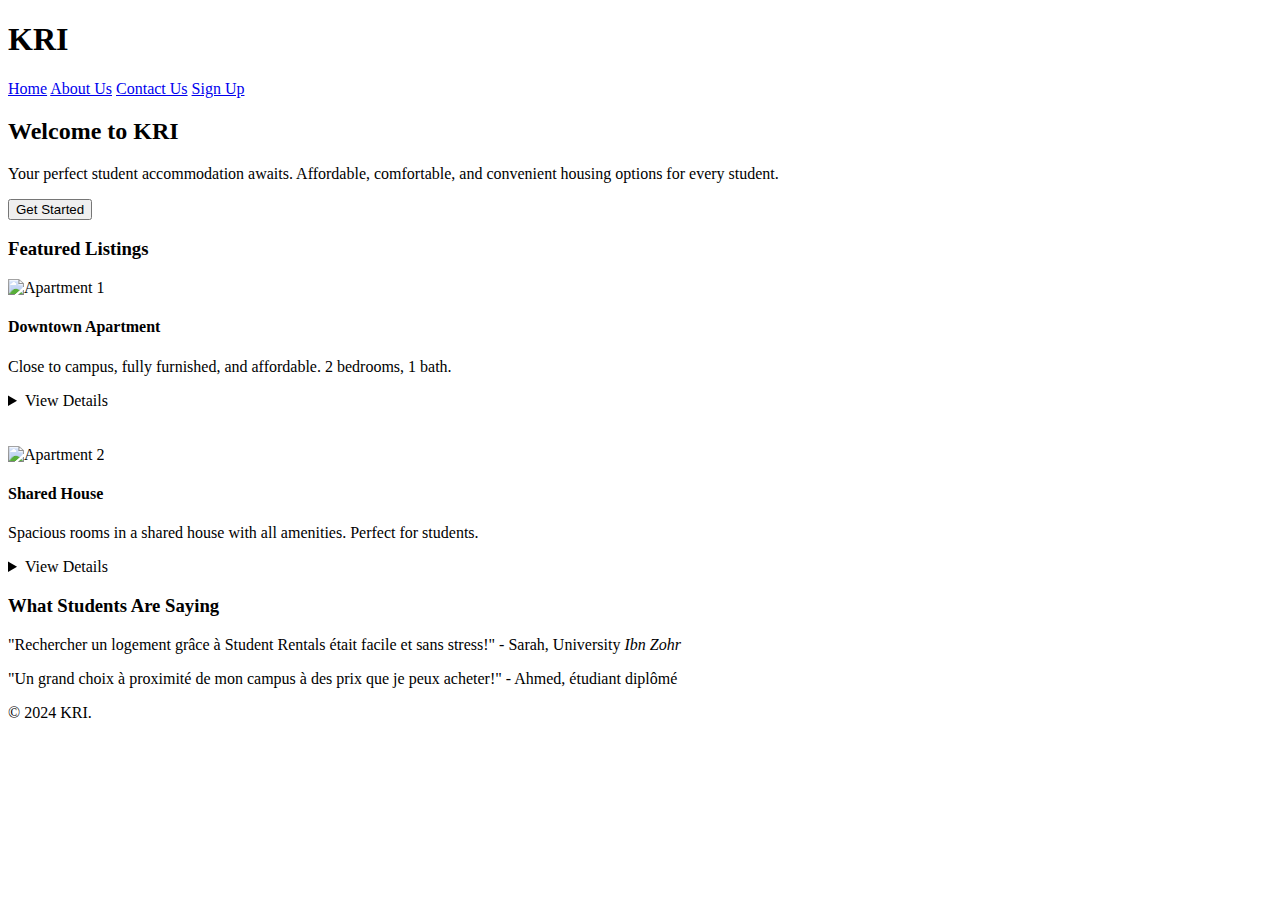
==== text/index.html @ ab11454b "Adding html pages to github" ====
<!DOCTYPE html>
<html lang="en">
<head>
    <meta charset="UTF-8">
    <meta name="viewport" content="width=device-width, initial-scale=1.0">
    <title>kRI </title>

</head>
<body>
<header>
    <h1>KRI</h1>
    <nav>
        <a href="index.html">Home</a>
        <a href="aboutus.html">About Us</a>
        <a href="contact.html">Contact Us</a>
        <a href="signup.html">Sign Up</a>
    </nav>
</header>
<main>
    <section id="hero">
        <h2>Welcome to KRI</h2>
        <p>Your perfect student accommodation awaits. Affordable, comfortable, and convenient housing options for every student.</p>
        <button onclick="location.href='signup.html'">Get Started</button>
    </section>
    <section id="listings">
        <h3>Featured Listings</h3>
        <div class="listing">
            <img src="https://st3.depositphotos.com/1009647/16906/i/450/depositphotos_169065136-stock-photo-modern-apartment-interior.jpg" width="500" height="300" alt="Apartment 1">
            <h4>Downtown Apartment</h4>
            <p>Close to campus, fully furnished, and affordable. 2 bedrooms, 1 bath.</p>
            <details>
                <summary>View Details</summary>
                <p><h2>Modern, Central Location</h2>
                <p>A fully-furnished, modern apartment located in the heart of downtown, perfect for students looking for comfort and convenience.</p>
                <ul>
                    <li><strong>Location:</strong> Downtown, 10-minute walk to university</li>
                    <li><strong>Rooms:</strong> 1 bedroom, 1 living room, and a study area</li>
                    <li><strong>Bathrooms:</strong> 1 full bathroom</li>
                    <li><strong>Floor:</strong> 3rd floor with elevator access</li>
                    <li><strong>Facilities:</strong> Modern kitchen, Wi-Fi, washing machine, air conditioning</li>
                    <li><strong>Additional Amenities:</strong> Nearby cafes, grocery stores, public transportation access</li>
                    <li><strong>Monthly Rent:</strong> 950 dh</li>
                </ul></p>
            </details>

        </div>
        <br><br>
        <div class="listing">
            <img src="https://prod-saint-gobain-fr.content.saint-gobain.io/sites/saint-gobain.fr/files/2020-10/moderniser-appartement-la-maison-saint-gobain.jpg" width="500" height="300" alt="Apartment 2">
            <h4>Shared House</h4>
            <p>Spacious rooms in a shared house with all amenities. Perfect for students.</p>
            <details>
                <summary>View Details</summary>
                <h2>Community Living in a Spacious House</h2>
                <p>This shared house offers a cozy, community-driven atmosphere ideal for students who enjoy a social environment.</p>
                <ul>
                    <li><strong>Location:</strong> Quiet neighborhood, 10 minutes by bus to university</li>
                    <li><strong>Rooms:</strong> 4 private bedrooms, 1 large shared living room</li>
                    <li><strong>Bathrooms:</strong> 2 shared bathrooms</li>
                    <li><strong>Floor:</strong> full house </li>
                    <li><strong>Facilities:</strong> Full kitchen, garden, laundry room, free parking</li>
                    <li><strong>Additional Amenities:</strong> Proximity to local parks, shops, and cafes</li>
                    <li><strong>Monthly Rent:</strong> 600 dh per room</li>
                </ul>
            </details>        </div>
    </section>
    <section id="testimonials">
        <h3>What Students Are Saying</h3>
        <p>"Rechercher un logement grâce à Student Rentals était facile et sans stress!" - Sarah, University <i>Ibn Zohr </i></p>
        <p>"Un grand choix à proximité de mon campus à des prix que je peux acheter!" - Ahmed, étudiant diplômé</p>
    </section>
</main>
<footer>
    <p>&copy; 2024 KRI. </p>
</footer>
</body>
</html>
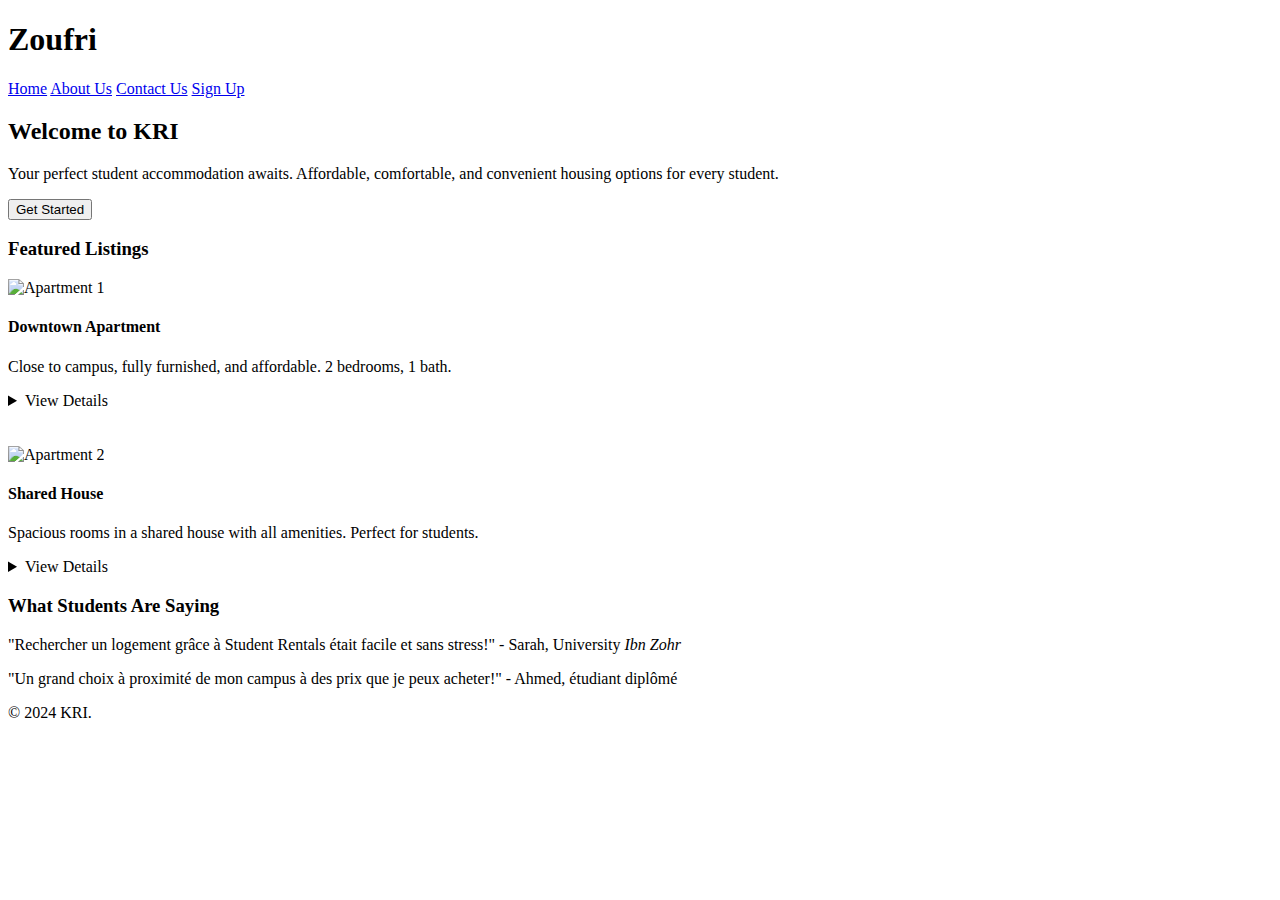
==== commit 383a8c21: "Some changes" ====
--- a/text/index.html
+++ b/text/index.html
@@ -8,7 +8,7 @@
 </head>
 <body>
 <header>
-    <h1>KRI</h1>
+    <h1>Zoufri</h1>
     <nav>
         <a href="index.html">Home</a>
         <a href="aboutus.html">About Us</a>
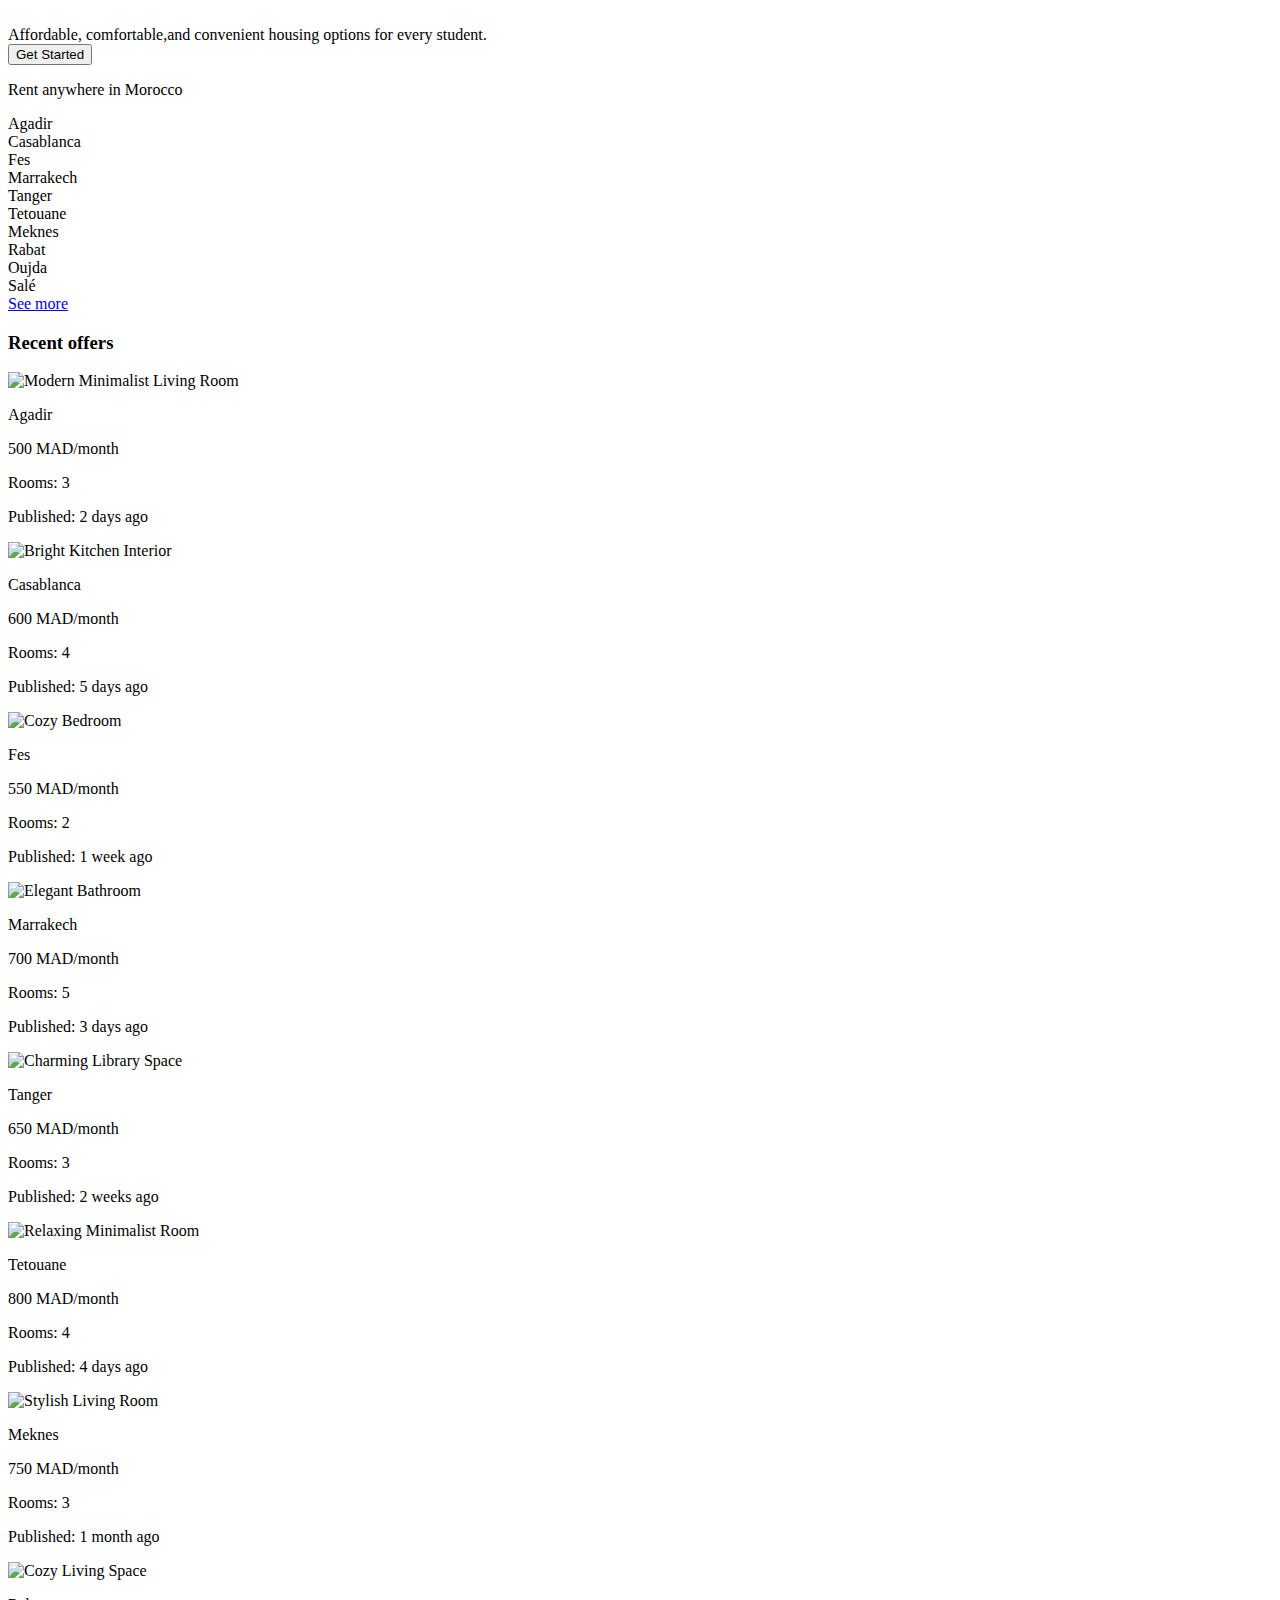
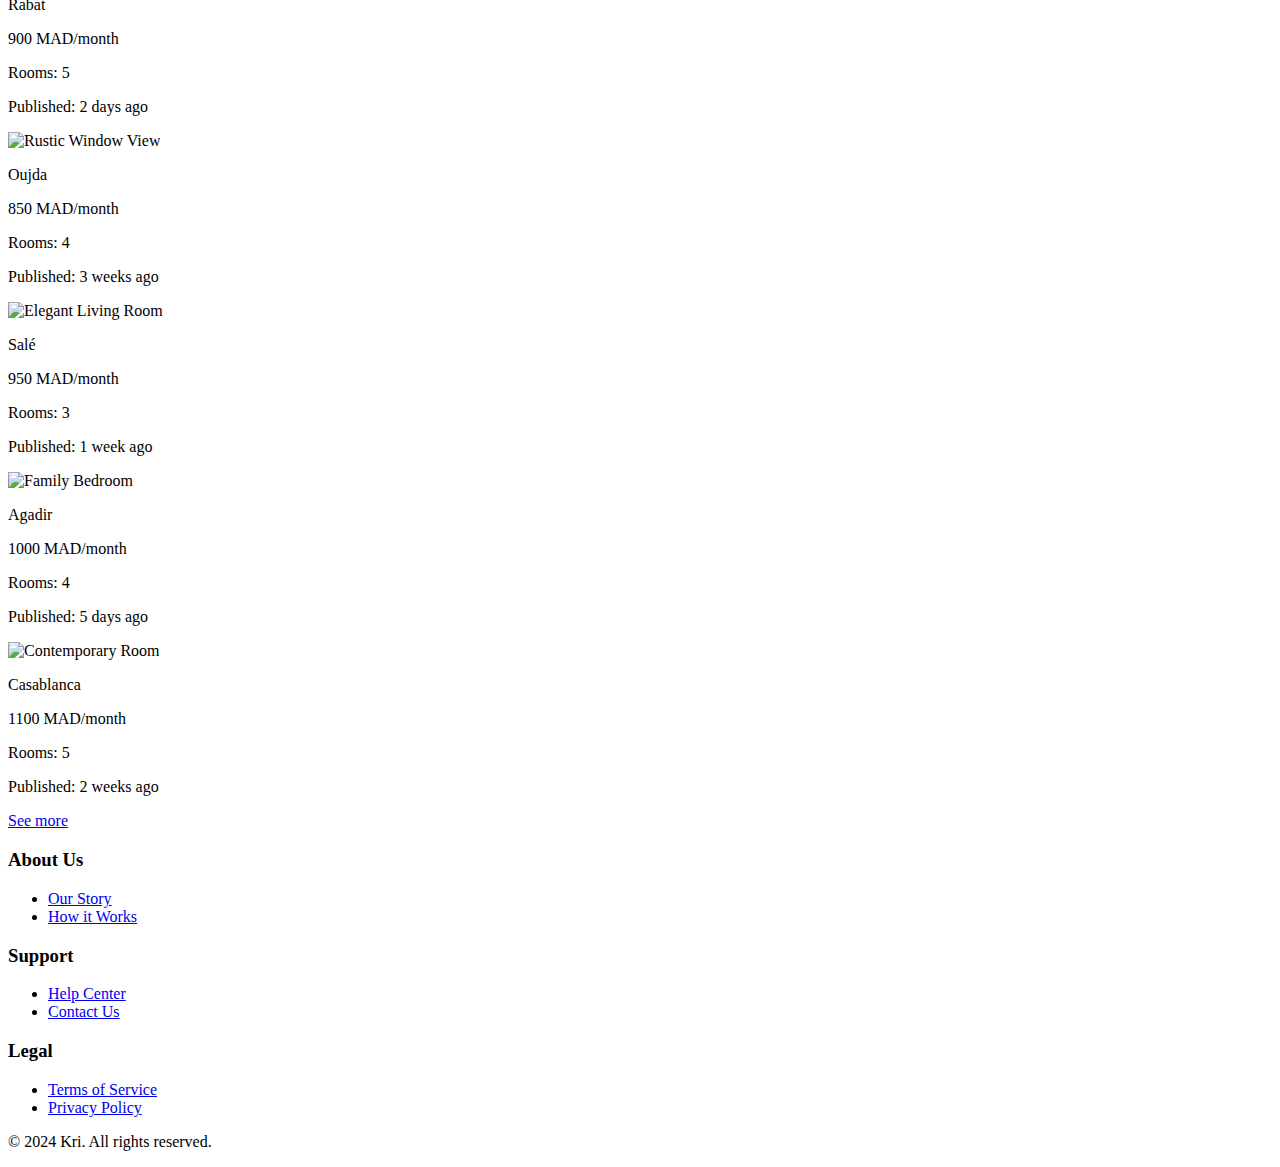
==== commit 5f14c587: "The home page" ====
--- a/text/index.html
+++ b/text/index.html
@@ -1,77 +1,182 @@
 <!DOCTYPE html>
 <html lang="en">
-<head>
-    <meta charset="UTF-8">
-    <meta name="viewport" content="width=device-width, initial-scale=1.0">
-    <title>kRI </title>
+  <head>
+    <meta charset="UTF-8" />
+    <meta name="viewport" content="width=device-width, initial-scale=1.0" />
+    <link rel="stylesheet" href="../style/home.css">
+    <title>kRI</title>
+  </head>
+  <body>
+    <!-- <header>
+      <div class="header">
+        <div class="logo">ZouKri</div>
 
-</head>
-<body>
-<header>
-    <h1>Zoufri</h1>
-    <nav>
-        <a href="index.html">Home</a>
-        <a href="aboutus.html">About Us</a>
-        <a href="contact.html">Contact Us</a>
-        <a href="signup.html">Sign Up</a>
-    </nav>
-</header>
-<main>
-    <section id="hero">
-        <h2>Welcome to KRI</h2>
-        <p>Your perfect student accommodation awaits. Affordable, comfortable, and convenient housing options for every student.</p>
-        <button onclick="location.href='signup.html'">Get Started</button>
-    </section>
-    <section id="listings">
-        <h3>Featured Listings</h3>
-        <div class="listing">
-            <img src="https://st3.depositphotos.com/1009647/16906/i/450/depositphotos_169065136-stock-photo-modern-apartment-interior.jpg" width="500" height="300" alt="Apartment 1">
-            <h4>Downtown Apartment</h4>
-            <p>Close to campus, fully furnished, and affordable. 2 bedrooms, 1 bath.</p>
-            <details>
-                <summary>View Details</summary>
-                <p><h2>Modern, Central Location</h2>
-                <p>A fully-furnished, modern apartment located in the heart of downtown, perfect for students looking for comfort and convenience.</p>
-                <ul>
-                    <li><strong>Location:</strong> Downtown, 10-minute walk to university</li>
-                    <li><strong>Rooms:</strong> 1 bedroom, 1 living room, and a study area</li>
-                    <li><strong>Bathrooms:</strong> 1 full bathroom</li>
-                    <li><strong>Floor:</strong> 3rd floor with elevator access</li>
-                    <li><strong>Facilities:</strong> Modern kitchen, Wi-Fi, washing machine, air conditioning</li>
-                    <li><strong>Additional Amenities:</strong> Nearby cafes, grocery stores, public transportation access</li>
-                    <li><strong>Monthly Rent:</strong> 950 dh</li>
-                </ul></p>
-            </details>
+        <nav class="nav-menu">
+          <ul>
+            <li><a href="index.html">Home</a></li>
+            <li><a href="aboutus.html">About Us</a></li>
+            <li><a href="contact.html">Contact Us</a></li>
+            <li><a href="signup.html">Sign Up</a></li>
+          </ul>
+          <div class="auth">
+            <button class="login">Log in</button>
+            <button class="Signup">Sign up</button>
+          </div>
+          <button class="mobile-btn">
+            <span></span>
+            <span></span>
+            <span></span>
+          </button>
+        </nav>
+      </div>
+    </header> -->
+    <main>
+      <section id="intro">
+        <span >
+          <br>Affordable, comfortable,and convenient housing options for every <span id="student">student.</span>  </br>
+        </span>
+        <button  onclick="location.href='signup.html'">Get Started</button>
+      </section>
 
+      <section>
+        <p id="anywhere">Rent anywhere in <SPAN id="Morocco">Morocco</SPAN></p>
+        <div class="cities">
+          <div id="Agadir">Agadir</div>
+          <div id="Casablanca">Casablanca</div>
+          <div id="Fes">Fes</div>
+          <div id="Marrakech">Marrakech</div>
+          <div id="Tanger">Tanger</div>
+          <div id="Tetouan">Tetouane</div>
+          <div id="Meknes">Meknes</div>
+          <div id="Rabat">Rabat</div>
+          <div id="Oujda">Oujda</div>
+          <div id="Salé">Salé</div>
         </div>
-        <br><br>
-        <div class="listing">
-            <img src="https://prod-saint-gobain-fr.content.saint-gobain.io/sites/saint-gobain.fr/files/2020-10/moderniser-appartement-la-maison-saint-gobain.jpg" width="500" height="300" alt="Apartment 2">
-            <h4>Shared House</h4>
-            <p>Spacious rooms in a shared house with all amenities. Perfect for students.</p>
-            <details>
-                <summary>View Details</summary>
-                <h2>Community Living in a Spacious House</h2>
-                <p>This shared house offers a cozy, community-driven atmosphere ideal for students who enjoy a social environment.</p>
-                <ul>
-                    <li><strong>Location:</strong> Quiet neighborhood, 10 minutes by bus to university</li>
-                    <li><strong>Rooms:</strong> 4 private bedrooms, 1 large shared living room</li>
-                    <li><strong>Bathrooms:</strong> 2 shared bathrooms</li>
-                    <li><strong>Floor:</strong> full house </li>
-                    <li><strong>Facilities:</strong> Full kitchen, garden, laundry room, free parking</li>
-                    <li><strong>Additional Amenities:</strong> Proximity to local parks, shops, and cafes</li>
-                    <li><strong>Monthly Rent:</strong> 600 dh per room</li>
-                </ul>
-            </details>        </div>
-    </section>
-    <section id="testimonials">
-        <h3>What Students Are Saying</h3>
-        <p>"Rechercher un logement grâce à Student Rentals était facile et sans stress!" - Sarah, University <i>Ibn Zohr </i></p>
-        <p>"Un grand choix à proximité de mon campus à des prix que je peux acheter!" - Ahmed, étudiant diplômé</p>
-    </section>
-</main>
-<footer>
-    <p>&copy; 2024 KRI. </p>
-</footer>
-</body>
+        <div id="more_cities">
+        <a href="#" >See more</a>
+    </div>
+      </section>
+
+      <h3 id="Popular">Recent offers</h3>
+      <div id="offers">
+        <div id="offre1">
+            <img src="https://encrypted-tbn0.gstatic.com/images?q=tbn:ANd9GcSBWhVNP98hXet88bXrHduMrZat6flNwUwApg&s" alt="Modern Minimalist Living Room">
+            <p>Agadir</p>
+            <p>500 MAD/month</p>
+            <p>Rooms: 3</p>
+            <p>Published: 2 days ago</p>
+        </div>
+        <div id="offre2">
+            <img src="https://houseandhome.com/wp-content/uploads/2022/09/crop-CHH_PamelaMeredith_Jan2019_192_HH_JAN20_80.jpg" alt="Bright Kitchen Interior">
+            <p>Casablanca</p>
+            <p>600 MAD/month</p>
+            <p>Rooms: 4</p>
+            <p>Published: 5 days ago</p>
+        </div>
+        <div id="offre3">
+            <img src="https://stylebyemilyhenderson.com/wp-content/uploads/2020/02/Emily-Henderson-Moutain-House-Living-Room-LoRes1.jpg" alt="Cozy Bedroom">
+            <p>Fes</p>
+            <p>550 MAD/month</p>
+            <p>Rooms: 2</p>
+            <p>Published: 1 week ago</p>
+        </div>
+        <div id="offre4">
+            <img src="https://dynamic-media-cdn.tripadvisor.com/media/photo-o/15/61/1a/cf/random-hall.jpg?w=700&h=-1&s=1" alt="Elegant Bathroom">
+            <p>Marrakech</p>
+            <p>700 MAD/month</p>
+            <p>Rooms: 5</p>
+            <p>Published: 3 days ago</p>
+        </div>
+        <div id="offre5">
+            <img src="https://img.freepik.com/premium-photo/rendering-random-home-photo-generat-best-colors_924629-67.jpg" alt="Charming Library Space">
+            <p>Tanger</p>
+            <p>650 MAD/month</p>
+            <p>Rooms: 3</p>
+            <p>Published: 2 weeks ago</p>
+        </div>
+        <div id="offre6">
+            <img src="https://static.pluria.co/pluria/images/workspaces/fccca77c-0594-4482-a947-df21d5bb5bb3" alt="Relaxing Minimalist Room">
+            <p>Tetouane</p>
+            <p>800 MAD/month</p>
+            <p>Rooms: 4</p>
+            <p>Published: 4 days ago</p>
+        </div>
+        <div id="offre7">
+            <img src="https://www.home-designing.com/wp-content/uploads/2008/10/the_perfect_living_by_incrediblepoo.jpg" alt="Stylish Living Room">
+            <p>Meknes</p>
+            <p>750 MAD/month</p>
+            <p>Rooms: 3</p>
+            <p>Published: 1 month ago</p>
+        </div>
+        <div id="offre8">
+            <img src="https://random-hall.westsussexhotel.com/data/Pics/OriginalPhoto/13104/1310487/1310487718/random-hall-hotel-slinfold-pic-18.JPEG" alt="Cozy Living Space">
+            <p>Rabat</p>
+            <p>900 MAD/month</p>
+            <p>Rooms: 5</p>
+            <p>Published: 2 days ago</p>
+        </div>
+        <div id="offre9">
+            <img src="https://images.trvl-media.com/lodging/34000000/33440000/33434300/33434288/cace9745.jpg?impolicy=resizecrop&rw=575&rh=575&ra=fill" alt="Rustic Window View">
+            <p>Oujda</p>
+            <p>850 MAD/month</p>
+            <p>Rooms: 4</p>
+            <p>Published: 3 weeks ago</p>
+        </div>
+        <div id="offre10">
+            <img src="https://t4.ftcdn.net/jpg/10/82/42/15/360_F_1082421559_ZnmY8b5Gu4JOFOtbXxziMFDS6J1jQ6S5.jpg" alt="Elegant Living Room">
+            <p>Salé</p>
+            <p>950 MAD/month</p>
+            <p>Rooms: 3</p>
+            <p>Published: 1 week ago</p>
+        </div>
+        <div id="offre11">
+            <img src="https://ik.imagekit.io/tvlk/generic-asset/TzEv3ZUmG4-4Dz22hvmO9NUDzw1DGCIdWl4oPtKumOg=/lodging/7000000/6510000/6504900/6504827/6b026545_z.jpg?_src=imagekit&tr=c-at_max,f-jpg,h-720,pr-true,q-40,w-1280" alt="Family Bedroom">
+            <p>Agadir</p>
+            <p>1000 MAD/month</p>
+            <p>Rooms: 4</p>
+            <p>Published: 5 days ago</p>
+        </div>
+        <div id="offre12">
+            <img src="https://rentpath-res.cloudinary.com/$img_current/t_3x2_webp_lg/2dd0d5b7841d6d9cf79e0c5293265b63" alt="Contemporary Room">
+            <p>Casablanca</p>
+            <p>1100 MAD/month</p>
+            <p>Rooms: 5</p>
+            <p>Published: 2 weeks ago</p>
+        </div>
+        
+        
+        
+      </div>
+      <a href="#"><div class="See_more"> See more</div></a>
+    </main>
+        <footer class="footer">
+            <div class="footer-content">
+                <div class="footer-section">
+                    <h3>About Us</h3>
+                    <ul>
+                        <li><a href="#">Our Story</a></li>
+                        <li><a href="#">How it Works</a></li>
+                    </ul>
+                </div>
+                <div class="footer-section">
+                    <h3>Support</h3>
+                    <ul>
+                        <li><a href="#">Help Center</a></li>
+                        <li><a href="#">Contact Us</a></li>
+                    </ul>
+                </div>
+                <div class="footer-section">
+                    <h3>Legal</h3>
+                    <ul>
+                        <li><a href="#">Terms of Service</a></li>
+                        <li><a href="#">Privacy Policy</a></li>
+                    </ul>
+                </div>
+            </div>
+            <div class="footer-bottom">
+                <p>&copy; 2024 Kri. All rights reserved.</p>
+            </div>
+        </footer>
+
+  </body>
 </html>
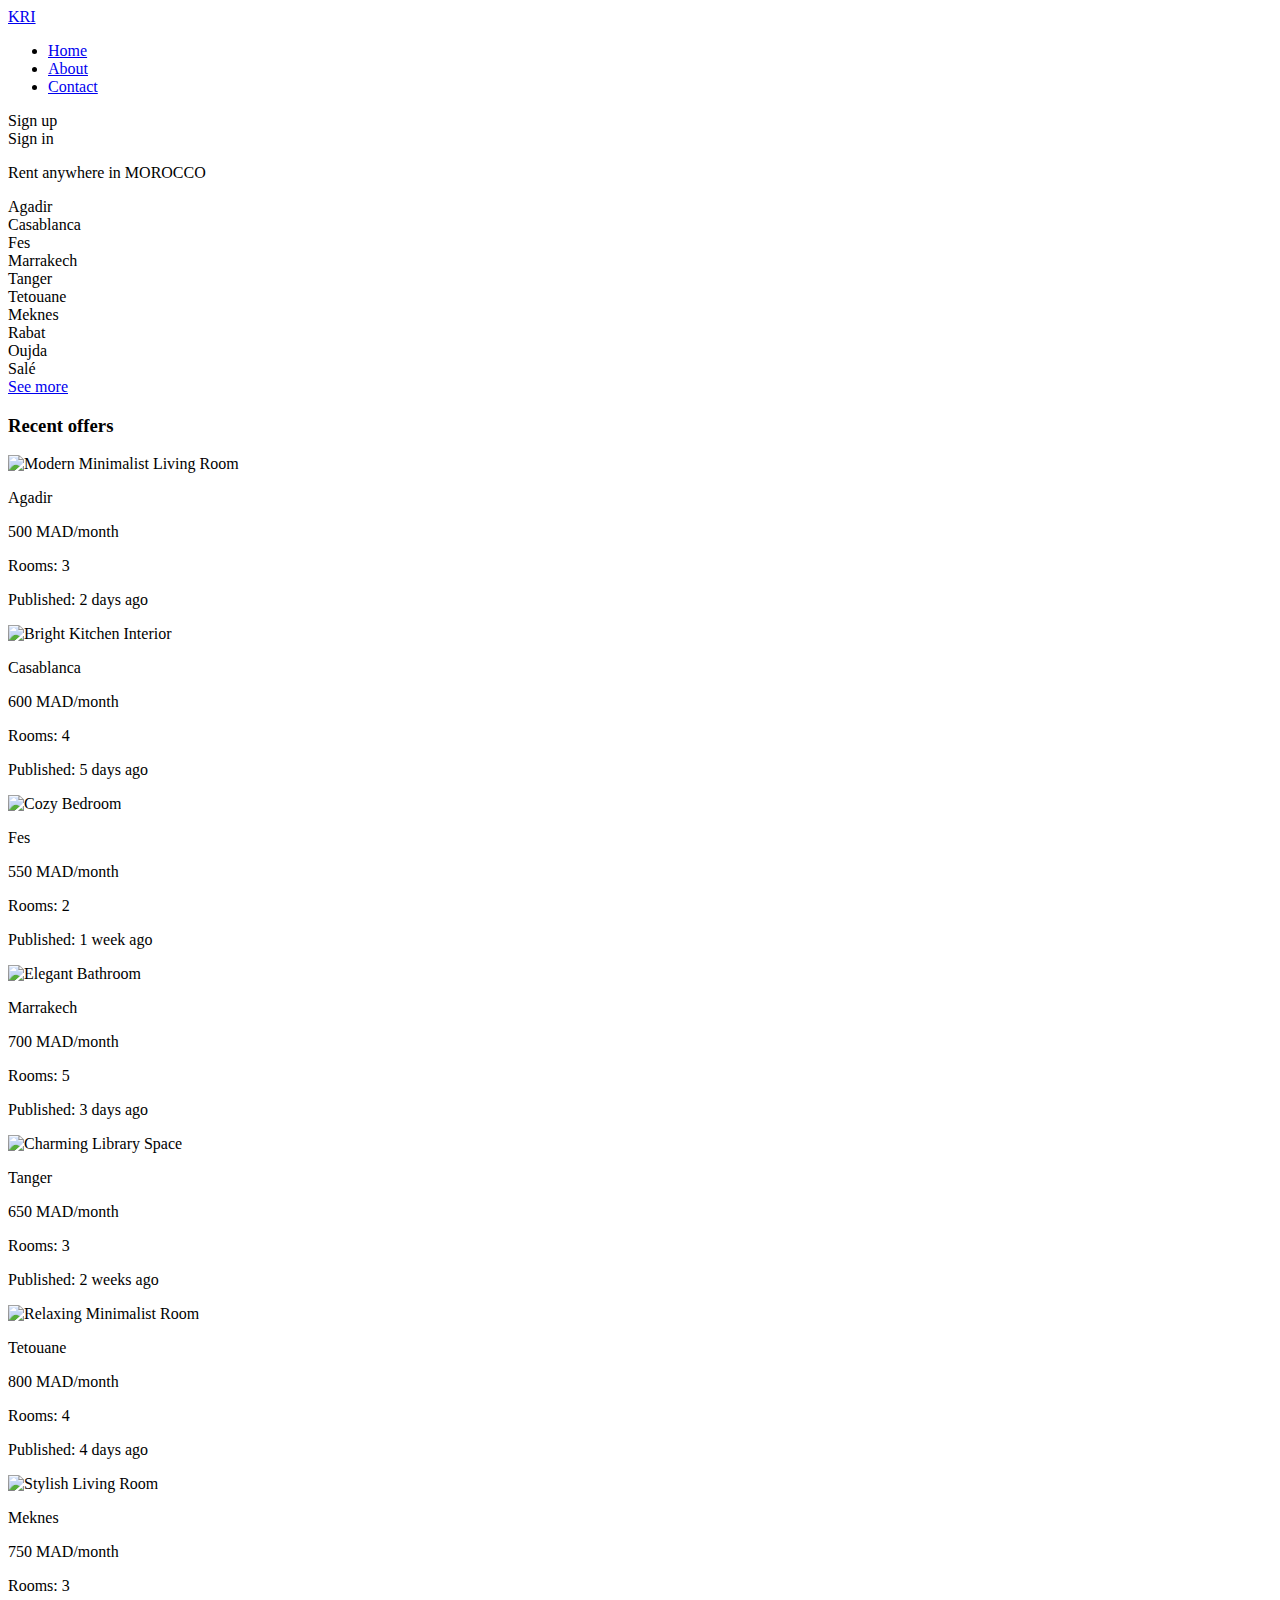
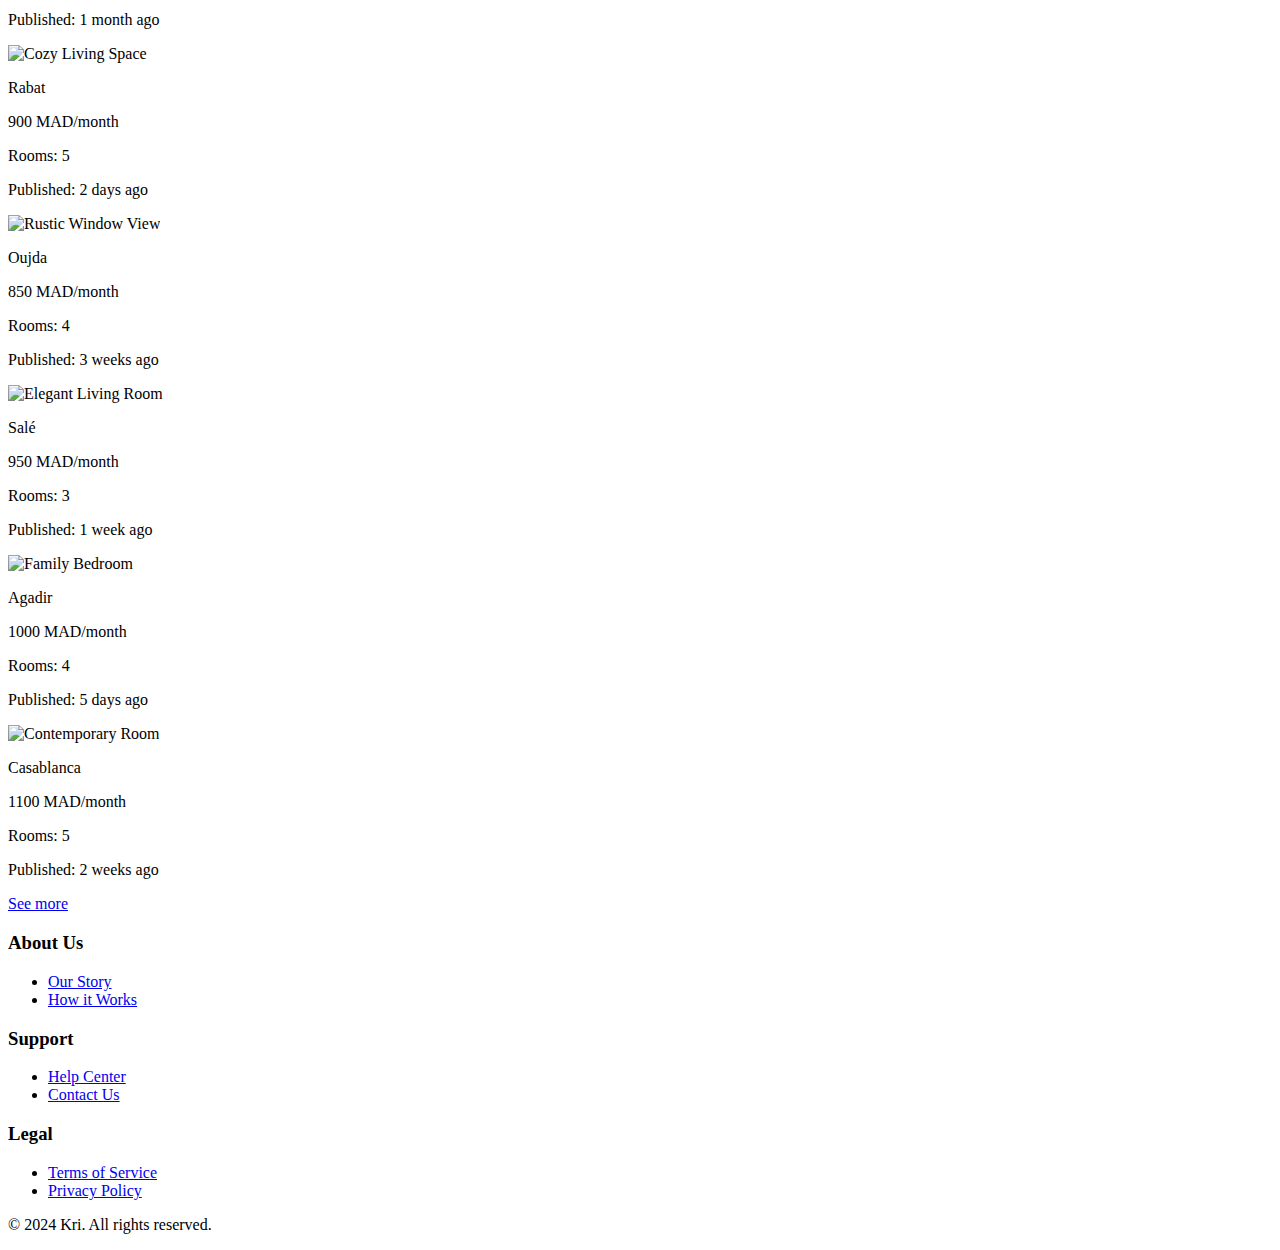
==== commit 1254257b: "Home page is done" ====
--- a/text/index.html
+++ b/text/index.html
@@ -3,43 +3,31 @@
   <head>
     <meta charset="UTF-8" />
     <meta name="viewport" content="width=device-width, initial-scale=1.0" />
-    <link rel="stylesheet" href="../style/home.css">
+    <link rel="stylesheet" href="../style/home.css" />
     <title>kRI</title>
   </head>
   <body>
-    <!-- <header>
-      <div class="header">
-        <div class="logo">ZouKri</div>
+    <header>
+      <div class="navbar">
+        <div class="logo">
+          <a href="#">KRI</a>
+        </div>
 
-        <nav class="nav-menu">
-          <ul>
-            <li><a href="index.html">Home</a></li>
-            <li><a href="aboutus.html">About Us</a></li>
-            <li><a href="contact.html">Contact Us</a></li>
-            <li><a href="signup.html">Sign Up</a></li>
-          </ul>
-          <div class="auth">
-            <button class="login">Log in</button>
-            <button class="Signup">Sign up</button>
-          </div>
-          <button class="mobile-btn">
-            <span></span>
-            <span></span>
-            <span></span>
-          </button>
-        </nav>
-      </div>
-    </header> -->
+        <ul class="menu">
+          <li class="link"><a href="#">Home</a></li>
+          <li class="link"><a href="#">About</a></li>
+          <li class="link"><a href="#">Contact</a></li>
+        </ul>
+
+        <div class="buttons">
+          <div class="buttonn">Sign up</div>
+          <div class="buttonn">Sign in</div>
+        </div>
+      </div>
+    </header>
     <main>
-      <section id="intro">
-        <span >
-          <br>Affordable, comfortable,and convenient housing options for every <span id="student">student.</span>  </br>
-        </span>
-        <button  onclick="location.href='signup.html'">Get Started</button>
-      </section>
-
       <section>
-        <p id="anywhere">Rent anywhere in <SPAN id="Morocco">Morocco</SPAN></p>
+        <p id="anywhere">Rent anywhere in <span id="Morocco">MOROCCO</span></p>
         <div class="cities">
           <div id="Agadir">Agadir</div>
           <div id="Casablanca">Casablanca</div>
@@ -52,131 +40,161 @@
           <div id="Oujda">Oujda</div>
           <div id="Salé">Salé</div>
         </div>
-        <div id="more_cities">
-        <a href="#" >See more</a>
-    </div>
+        <a href="#"><div class="button">See more</div></a>
       </section>
 
       <h3 id="Popular">Recent offers</h3>
       <div id="offers">
         <div id="offre1">
-            <img src="https://encrypted-tbn0.gstatic.com/images?q=tbn:ANd9GcSBWhVNP98hXet88bXrHduMrZat6flNwUwApg&s" alt="Modern Minimalist Living Room">
-            <p>Agadir</p>
-            <p>500 MAD/month</p>
-            <p>Rooms: 3</p>
-            <p>Published: 2 days ago</p>
+          <img
+            src="https://encrypted-tbn0.gstatic.com/images?q=tbn:ANd9GcSBWhVNP98hXet88bXrHduMrZat6flNwUwApg&s"
+            alt="Modern Minimalist Living Room"
+          />
+          <p>Agadir</p>
+          <p>500 MAD/month</p>
+          <p>Rooms: 3</p>
+          <p>Published: 2 days ago</p>
         </div>
         <div id="offre2">
-            <img src="https://houseandhome.com/wp-content/uploads/2022/09/crop-CHH_PamelaMeredith_Jan2019_192_HH_JAN20_80.jpg" alt="Bright Kitchen Interior">
-            <p>Casablanca</p>
-            <p>600 MAD/month</p>
-            <p>Rooms: 4</p>
-            <p>Published: 5 days ago</p>
+          <img
+            src="https://houseandhome.com/wp-content/uploads/2022/09/crop-CHH_PamelaMeredith_Jan2019_192_HH_JAN20_80.jpg"
+            alt="Bright Kitchen Interior"
+          />
+          <p>Casablanca</p>
+          <p>600 MAD/month</p>
+          <p>Rooms: 4</p>
+          <p>Published: 5 days ago</p>
         </div>
         <div id="offre3">
-            <img src="https://stylebyemilyhenderson.com/wp-content/uploads/2020/02/Emily-Henderson-Moutain-House-Living-Room-LoRes1.jpg" alt="Cozy Bedroom">
-            <p>Fes</p>
-            <p>550 MAD/month</p>
-            <p>Rooms: 2</p>
-            <p>Published: 1 week ago</p>
+          <img
+            src="https://stylebyemilyhenderson.com/wp-content/uploads/2020/02/Emily-Henderson-Moutain-House-Living-Room-LoRes1.jpg"
+            alt="Cozy Bedroom"
+          />
+          <p>Fes</p>
+          <p>550 MAD/month</p>
+          <p>Rooms: 2</p>
+          <p>Published: 1 week ago</p>
         </div>
         <div id="offre4">
-            <img src="https://dynamic-media-cdn.tripadvisor.com/media/photo-o/15/61/1a/cf/random-hall.jpg?w=700&h=-1&s=1" alt="Elegant Bathroom">
-            <p>Marrakech</p>
-            <p>700 MAD/month</p>
-            <p>Rooms: 5</p>
-            <p>Published: 3 days ago</p>
+          <img
+            src="https://dynamic-media-cdn.tripadvisor.com/media/photo-o/15/61/1a/cf/random-hall.jpg?w=700&h=-1&s=1"
+            alt="Elegant Bathroom"
+          />
+          <p>Marrakech</p>
+          <p>700 MAD/month</p>
+          <p>Rooms: 5</p>
+          <p>Published: 3 days ago</p>
         </div>
         <div id="offre5">
-            <img src="https://img.freepik.com/premium-photo/rendering-random-home-photo-generat-best-colors_924629-67.jpg" alt="Charming Library Space">
-            <p>Tanger</p>
-            <p>650 MAD/month</p>
-            <p>Rooms: 3</p>
-            <p>Published: 2 weeks ago</p>
+          <img
+            src="https://img.freepik.com/premium-photo/rendering-random-home-photo-generat-best-colors_924629-67.jpg"
+            alt="Charming Library Space"
+          />
+          <p>Tanger</p>
+          <p>650 MAD/month</p>
+          <p>Rooms: 3</p>
+          <p>Published: 2 weeks ago</p>
         </div>
         <div id="offre6">
-            <img src="https://static.pluria.co/pluria/images/workspaces/fccca77c-0594-4482-a947-df21d5bb5bb3" alt="Relaxing Minimalist Room">
-            <p>Tetouane</p>
-            <p>800 MAD/month</p>
-            <p>Rooms: 4</p>
-            <p>Published: 4 days ago</p>
+          <img
+            src="https://static.pluria.co/pluria/images/workspaces/fccca77c-0594-4482-a947-df21d5bb5bb3"
+            alt="Relaxing Minimalist Room"
+          />
+          <p>Tetouane</p>
+          <p>800 MAD/month</p>
+          <p>Rooms: 4</p>
+          <p>Published: 4 days ago</p>
         </div>
         <div id="offre7">
-            <img src="https://www.home-designing.com/wp-content/uploads/2008/10/the_perfect_living_by_incrediblepoo.jpg" alt="Stylish Living Room">
-            <p>Meknes</p>
-            <p>750 MAD/month</p>
-            <p>Rooms: 3</p>
-            <p>Published: 1 month ago</p>
+          <img
+            src="https://www.home-designing.com/wp-content/uploads/2008/10/the_perfect_living_by_incrediblepoo.jpg"
+            alt="Stylish Living Room"
+          />
+          <p>Meknes</p>
+          <p>750 MAD/month</p>
+          <p>Rooms: 3</p>
+          <p>Published: 1 month ago</p>
         </div>
         <div id="offre8">
-            <img src="https://random-hall.westsussexhotel.com/data/Pics/OriginalPhoto/13104/1310487/1310487718/random-hall-hotel-slinfold-pic-18.JPEG" alt="Cozy Living Space">
-            <p>Rabat</p>
-            <p>900 MAD/month</p>
-            <p>Rooms: 5</p>
-            <p>Published: 2 days ago</p>
+          <img
+            src="https://random-hall.westsussexhotel.com/data/Pics/OriginalPhoto/13104/1310487/1310487718/random-hall-hotel-slinfold-pic-18.JPEG"
+            alt="Cozy Living Space"
+          />
+          <p>Rabat</p>
+          <p>900 MAD/month</p>
+          <p>Rooms: 5</p>
+          <p>Published: 2 days ago</p>
         </div>
         <div id="offre9">
-            <img src="https://images.trvl-media.com/lodging/34000000/33440000/33434300/33434288/cace9745.jpg?impolicy=resizecrop&rw=575&rh=575&ra=fill" alt="Rustic Window View">
-            <p>Oujda</p>
-            <p>850 MAD/month</p>
-            <p>Rooms: 4</p>
-            <p>Published: 3 weeks ago</p>
+          <img
+            src="https://images.trvl-media.com/lodging/34000000/33440000/33434300/33434288/cace9745.jpg?impolicy=resizecrop&rw=575&rh=575&ra=fill"
+            alt="Rustic Window View"
+          />
+          <p>Oujda</p>
+          <p>850 MAD/month</p>
+          <p>Rooms: 4</p>
+          <p>Published: 3 weeks ago</p>
         </div>
         <div id="offre10">
-            <img src="https://t4.ftcdn.net/jpg/10/82/42/15/360_F_1082421559_ZnmY8b5Gu4JOFOtbXxziMFDS6J1jQ6S5.jpg" alt="Elegant Living Room">
-            <p>Salé</p>
-            <p>950 MAD/month</p>
-            <p>Rooms: 3</p>
-            <p>Published: 1 week ago</p>
+          <img
+            src="https://t4.ftcdn.net/jpg/10/82/42/15/360_F_1082421559_ZnmY8b5Gu4JOFOtbXxziMFDS6J1jQ6S5.jpg"
+            alt="Elegant Living Room"
+          />
+          <p>Salé</p>
+          <p>950 MAD/month</p>
+          <p>Rooms: 3</p>
+          <p>Published: 1 week ago</p>
         </div>
         <div id="offre11">
-            <img src="https://ik.imagekit.io/tvlk/generic-asset/TzEv3ZUmG4-4Dz22hvmO9NUDzw1DGCIdWl4oPtKumOg=/lodging/7000000/6510000/6504900/6504827/6b026545_z.jpg?_src=imagekit&tr=c-at_max,f-jpg,h-720,pr-true,q-40,w-1280" alt="Family Bedroom">
-            <p>Agadir</p>
-            <p>1000 MAD/month</p>
-            <p>Rooms: 4</p>
-            <p>Published: 5 days ago</p>
+          <img
+            src="https://ik.imagekit.io/tvlk/generic-asset/TzEv3ZUmG4-4Dz22hvmO9NUDzw1DGCIdWl4oPtKumOg=/lodging/7000000/6510000/6504900/6504827/6b026545_z.jpg?_src=imagekit&tr=c-at_max,f-jpg,h-720,pr-true,q-40,w-1280"
+            alt="Family Bedroom"
+          />
+          <p>Agadir</p>
+          <p>1000 MAD/month</p>
+          <p>Rooms: 4</p>
+          <p>Published: 5 days ago</p>
         </div>
         <div id="offre12">
-            <img src="https://rentpath-res.cloudinary.com/$img_current/t_3x2_webp_lg/2dd0d5b7841d6d9cf79e0c5293265b63" alt="Contemporary Room">
-            <p>Casablanca</p>
-            <p>1100 MAD/month</p>
-            <p>Rooms: 5</p>
-            <p>Published: 2 weeks ago</p>
-        </div>
-        
-        
-        
-      </div>
-      <a href="#"><div class="See_more"> See more</div></a>
+          <img
+            src="https://rentpath-res.cloudinary.com/$img_current/t_3x2_webp_lg/2dd0d5b7841d6d9cf79e0c5293265b63"
+            alt="Contemporary Room"
+          />
+          <p>Casablanca</p>
+          <p>1100 MAD/month</p>
+          <p>Rooms: 5</p>
+          <p>Published: 2 weeks ago</p>
+        </div>
+      </div>
+      <a href="#"><div class="button">See more</div></a>
     </main>
-        <footer class="footer">
-            <div class="footer-content">
-                <div class="footer-section">
-                    <h3>About Us</h3>
-                    <ul>
-                        <li><a href="#">Our Story</a></li>
-                        <li><a href="#">How it Works</a></li>
-                    </ul>
-                </div>
-                <div class="footer-section">
-                    <h3>Support</h3>
-                    <ul>
-                        <li><a href="#">Help Center</a></li>
-                        <li><a href="#">Contact Us</a></li>
-                    </ul>
-                </div>
-                <div class="footer-section">
-                    <h3>Legal</h3>
-                    <ul>
-                        <li><a href="#">Terms of Service</a></li>
-                        <li><a href="#">Privacy Policy</a></li>
-                    </ul>
-                </div>
-            </div>
-            <div class="footer-bottom">
-                <p>&copy; 2024 Kri. All rights reserved.</p>
-            </div>
-        </footer>
-
+    <footer class="footer">
+      <div class="footer-content">
+        <div class="footer-section">
+          <h3>About Us</h3>
+          <ul>
+            <li><a href="#">Our Story</a></li>
+            <li><a href="#">How it Works</a></li>
+          </ul>
+        </div>
+        <div class="footer-section">
+          <h3>Support</h3>
+          <ul>
+            <li><a href="#">Help Center</a></li>
+            <li><a href="#">Contact Us</a></li>
+          </ul>
+        </div>
+        <div class="footer-section">
+          <h3>Legal</h3>
+          <ul>
+            <li><a href="#">Terms of Service</a></li>
+            <li><a href="#">Privacy Policy</a></li>
+          </ul>
+        </div>
+      </div>
+      <div class="footer-bottom">
+        <p>&copy; 2024 Kri. All rights reserved.</p>
+      </div>
+    </footer>
   </body>
 </html>
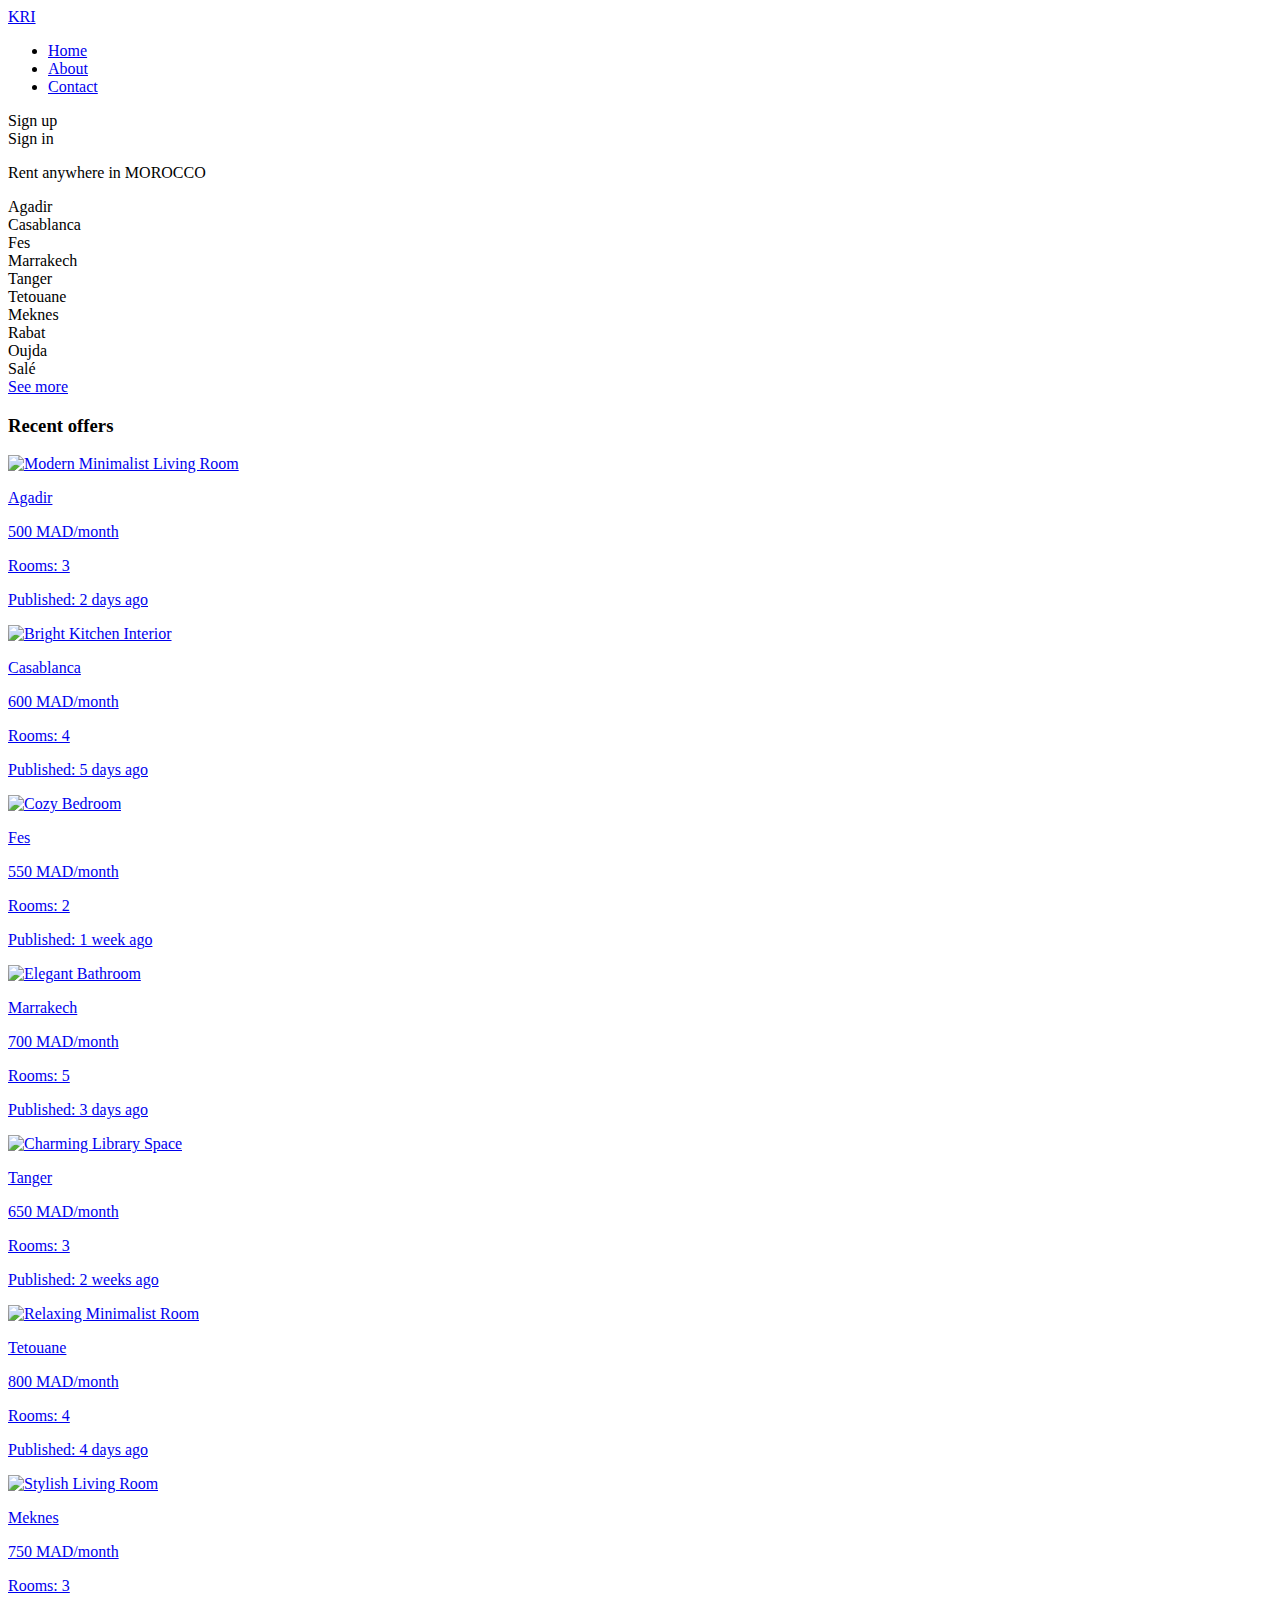
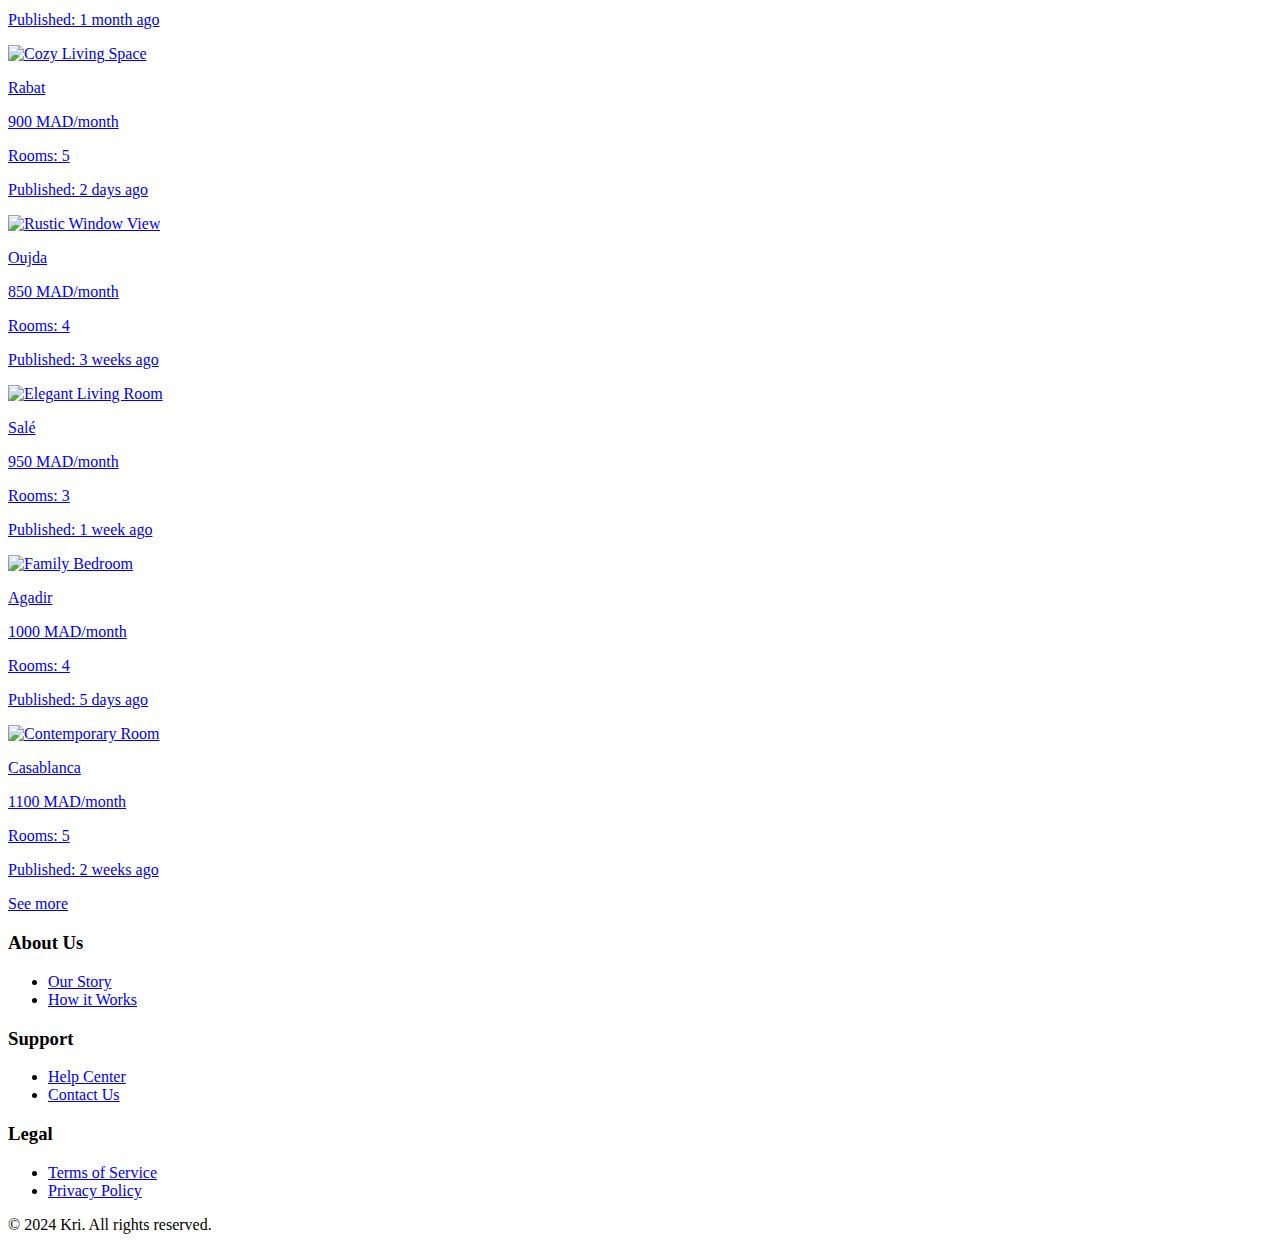
==== commit c47a0cbe: "Finished" ====
--- a/text/index.html
+++ b/text/index.html
@@ -45,127 +45,152 @@
 
       <h3 id="Popular">Recent offers</h3>
       <div id="offers">
-        <div id="offre1">
-          <img
-            src="https://encrypted-tbn0.gstatic.com/images?q=tbn:ANd9GcSBWhVNP98hXet88bXrHduMrZat6flNwUwApg&s"
-            alt="Modern Minimalist Living Room"
-          />
-          <p>Agadir</p>
-          <p>500 MAD/month</p>
-          <p>Rooms: 3</p>
-          <p>Published: 2 days ago</p>
-        </div>
-        <div id="offre2">
-          <img
-            src="https://houseandhome.com/wp-content/uploads/2022/09/crop-CHH_PamelaMeredith_Jan2019_192_HH_JAN20_80.jpg"
-            alt="Bright Kitchen Interior"
-          />
-          <p>Casablanca</p>
-          <p>600 MAD/month</p>
-          <p>Rooms: 4</p>
-          <p>Published: 5 days ago</p>
-        </div>
-        <div id="offre3">
-          <img
-            src="https://stylebyemilyhenderson.com/wp-content/uploads/2020/02/Emily-Henderson-Moutain-House-Living-Room-LoRes1.jpg"
-            alt="Cozy Bedroom"
-          />
-          <p>Fes</p>
-          <p>550 MAD/month</p>
-          <p>Rooms: 2</p>
-          <p>Published: 1 week ago</p>
-        </div>
-        <div id="offre4">
-          <img
-            src="https://dynamic-media-cdn.tripadvisor.com/media/photo-o/15/61/1a/cf/random-hall.jpg?w=700&h=-1&s=1"
-            alt="Elegant Bathroom"
-          />
-          <p>Marrakech</p>
-          <p>700 MAD/month</p>
-          <p>Rooms: 5</p>
-          <p>Published: 3 days ago</p>
-        </div>
-        <div id="offre5">
-          <img
-            src="https://img.freepik.com/premium-photo/rendering-random-home-photo-generat-best-colors_924629-67.jpg"
-            alt="Charming Library Space"
-          />
-          <p>Tanger</p>
-          <p>650 MAD/month</p>
-          <p>Rooms: 3</p>
-          <p>Published: 2 weeks ago</p>
-        </div>
-        <div id="offre6">
-          <img
-            src="https://static.pluria.co/pluria/images/workspaces/fccca77c-0594-4482-a947-df21d5bb5bb3"
-            alt="Relaxing Minimalist Room"
-          />
-          <p>Tetouane</p>
-          <p>800 MAD/month</p>
-          <p>Rooms: 4</p>
-          <p>Published: 4 days ago</p>
-        </div>
-        <div id="offre7">
-          <img
-            src="https://www.home-designing.com/wp-content/uploads/2008/10/the_perfect_living_by_incrediblepoo.jpg"
-            alt="Stylish Living Room"
-          />
-          <p>Meknes</p>
-          <p>750 MAD/month</p>
-          <p>Rooms: 3</p>
-          <p>Published: 1 month ago</p>
-        </div>
-        <div id="offre8">
-          <img
-            src="https://random-hall.westsussexhotel.com/data/Pics/OriginalPhoto/13104/1310487/1310487718/random-hall-hotel-slinfold-pic-18.JPEG"
-            alt="Cozy Living Space"
-          />
-          <p>Rabat</p>
-          <p>900 MAD/month</p>
-          <p>Rooms: 5</p>
-          <p>Published: 2 days ago</p>
-        </div>
-        <div id="offre9">
-          <img
-            src="https://images.trvl-media.com/lodging/34000000/33440000/33434300/33434288/cace9745.jpg?impolicy=resizecrop&rw=575&rh=575&ra=fill"
-            alt="Rustic Window View"
-          />
-          <p>Oujda</p>
-          <p>850 MAD/month</p>
-          <p>Rooms: 4</p>
-          <p>Published: 3 weeks ago</p>
-        </div>
-        <div id="offre10">
-          <img
-            src="https://t4.ftcdn.net/jpg/10/82/42/15/360_F_1082421559_ZnmY8b5Gu4JOFOtbXxziMFDS6J1jQ6S5.jpg"
-            alt="Elegant Living Room"
-          />
-          <p>Salé</p>
-          <p>950 MAD/month</p>
-          <p>Rooms: 3</p>
-          <p>Published: 1 week ago</p>
-        </div>
-        <div id="offre11">
-          <img
-            src="https://ik.imagekit.io/tvlk/generic-asset/TzEv3ZUmG4-4Dz22hvmO9NUDzw1DGCIdWl4oPtKumOg=/lodging/7000000/6510000/6504900/6504827/6b026545_z.jpg?_src=imagekit&tr=c-at_max,f-jpg,h-720,pr-true,q-40,w-1280"
-            alt="Family Bedroom"
-          />
-          <p>Agadir</p>
-          <p>1000 MAD/month</p>
-          <p>Rooms: 4</p>
-          <p>Published: 5 days ago</p>
-        </div>
-        <div id="offre12">
-          <img
-            src="https://rentpath-res.cloudinary.com/$img_current/t_3x2_webp_lg/2dd0d5b7841d6d9cf79e0c5293265b63"
-            alt="Contemporary Room"
-          />
-          <p>Casablanca</p>
-          <p>1100 MAD/month</p>
-          <p>Rooms: 5</p>
-          <p>Published: 2 weeks ago</p>
-        </div>
-      </div>
+        <a href="offre.html">
+          <div id="offre1">
+            <img
+              src="https://encrypted-tbn0.gstatic.com/images?q=tbn:ANd9GcSBWhVNP98hXet88bXrHduMrZat6flNwUwApg&s"
+              alt="Modern Minimalist Living Room"
+            />
+            <p>Agadir</p>
+            <p>500 MAD/month</p>
+            <p>Rooms: 3</p>
+            <p>Published: 2 days ago</p>
+          </div>
+        </a>
+        <a href="offre.html">
+          <div id="offre2">
+            <img
+              src="https://houseandhome.com/wp-content/uploads/2022/09/crop-CHH_PamelaMeredith_Jan2019_192_HH_JAN20_80.jpg"
+              alt="Bright Kitchen Interior"
+            />
+            <p>Casablanca</p>
+            <p>600 MAD/month</p>
+            <p>Rooms: 4</p>
+            <p>Published: 5 days ago</p>
+          </div>
+        </a>
+        <a href="offre.html">
+          <div id="offre3">
+            <img
+              src="https://stylebyemilyhenderson.com/wp-content/uploads/2020/02/Emily-Henderson-Moutain-House-Living-Room-LoRes1.jpg"
+              alt="Cozy Bedroom"
+            />
+            <p>Fes</p>
+            <p>550 MAD/month</p>
+            <p>Rooms: 2</p>
+            <p>Published: 1 week ago</p>
+          </div>
+        </a>
+        <a href="offre.html">
+          <div id="offre4">
+            <img
+              src="https://dynamic-media-cdn.tripadvisor.com/media/photo-o/15/61/1a/cf/random-hall.jpg?w=700&h=-1&s=1"
+              alt="Elegant Bathroom"
+            />
+            <p>Marrakech</p>
+            <p>700 MAD/month</p>
+            <p>Rooms: 5</p>
+            <p>Published: 3 days ago</p>
+          </div>
+        </a>
+        <a href="offre.html">
+          <div id="offre5">
+            <img
+              src="https://img.freepik.com/premium-photo/rendering-random-home-photo-generat-best-colors_924629-67.jpg"
+              alt="Charming Library Space"
+            />
+            <p>Tanger</p>
+            <p>650 MAD/month</p>
+            <p>Rooms: 3</p>
+            <p>Published: 2 weeks ago</p>
+          </div>
+        </a>
+        <a href="offre.html">
+          <div id="offre6">
+            <img
+              src="https://static.pluria.co/pluria/images/workspaces/fccca77c-0594-4482-a947-df21d5bb5bb3"
+              alt="Relaxing Minimalist Room"
+            />
+            <p>Tetouane</p>
+            <p>800 MAD/month</p>
+            <p>Rooms: 4</p>
+            <p>Published: 4 days ago</p>
+          </div>
+        </a>
+        <a href="offre.html">
+          <div id="offre7">
+            <img
+              src="https://www.home-designing.com/wp-content/uploads/2008/10/the_perfect_living_by_incrediblepoo.jpg"
+              alt="Stylish Living Room"
+            />
+            <p>Meknes</p>
+            <p>750 MAD/month</p>
+            <p>Rooms: 3</p>
+            <p>Published: 1 month ago</p>
+          </div>
+        </a>
+        <a href="offre.html">
+          <div id="offre8">
+            <img
+              src="https://random-hall.westsussexhotel.com/data/Pics/OriginalPhoto/13104/1310487/1310487718/random-hall-hotel-slinfold-pic-18.JPEG"
+              alt="Cozy Living Space"
+            />
+            <p>Rabat</p>
+            <p>900 MAD/month</p>
+            <p>Rooms: 5</p>
+            <p>Published: 2 days ago</p>
+          </div>
+        </a>
+        <a href="offre.html">
+          <div id="offre9">
+            <img
+              src="https://images.trvl-media.com/lodging/34000000/33440000/33434300/33434288/cace9745.jpg?impolicy=resizecrop&rw=575&rh=575&ra=fill"
+              alt="Rustic Window View"
+            />
+            <p>Oujda</p>
+            <p>850 MAD/month</p>
+            <p>Rooms: 4</p>
+            <p>Published: 3 weeks ago</p>
+          </div>
+        </a>
+        <a href="offre.html">
+          <div id="offre10">
+            <img
+              src="https://t4.ftcdn.net/jpg/10/82/42/15/360_F_1082421559_ZnmY8b5Gu4JOFOtbXxziMFDS6J1jQ6S5.jpg"
+              alt="Elegant Living Room"
+            />
+            <p>Salé</p>
+            <p>950 MAD/month</p>
+            <p>Rooms: 3</p>
+            <p>Published: 1 week ago</p>
+          </div>
+        </a>
+        <a href="offre.html">
+          <div id="offre11">
+            <img
+              src="https://ik.imagekit.io/tvlk/generic-asset/TzEv3ZUmG4-4Dz22hvmO9NUDzw1DGCIdWl4oPtKumOg=/lodging/7000000/6510000/6504900/6504827/6b026545_z.jpg?_src=imagekit&tr=c-at_max,f-jpg,h-720,pr-true,q-40,w-1280"
+              alt="Family Bedroom"
+            />
+            <p>Agadir</p>
+            <p>1000 MAD/month</p>
+            <p>Rooms: 4</p>
+            <p>Published: 5 days ago</p>
+          </div>
+        </a>
+        <a href="offre.html">
+          <div id="offre12">
+            <img
+              src="https://rentpath-res.cloudinary.com/$img_current/t_3x2_webp_lg/2dd0d5b7841d6d9cf79e0c5293265b63"
+              alt="Contemporary Room"
+            />
+            <p>Casablanca</p>
+            <p>1100 MAD/month</p>
+            <p>Rooms: 5</p>
+            <p>Published: 2 weeks ago</p>
+          </div>
+        </a>
+      </div>
+
       <a href="#"><div class="button">See more</div></a>
     </main>
     <footer class="footer">
